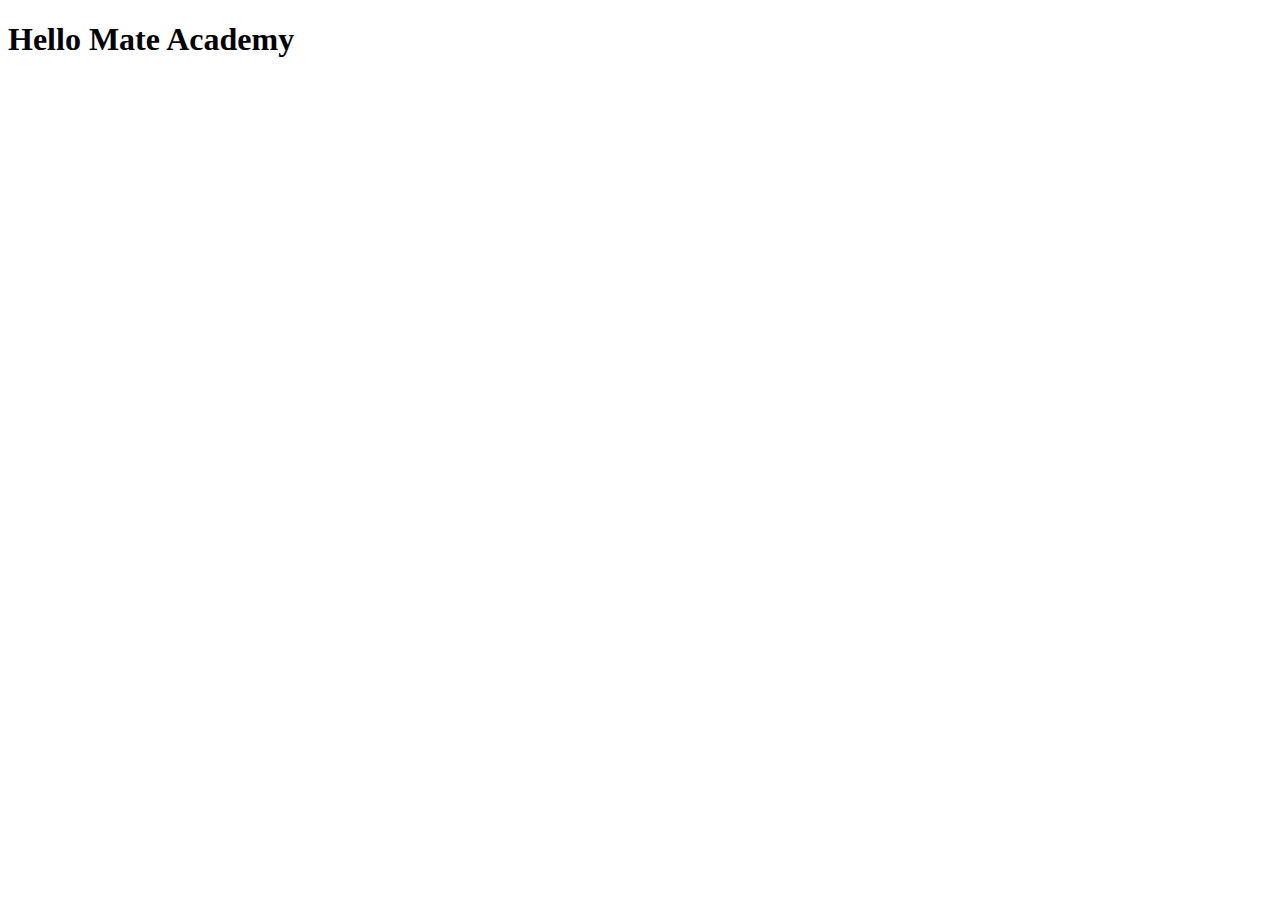
==== src/index.html @ b679bc00 "Initial commit" ====
<!DOCTYPE html>
<html lang="en">
  <head>
    <meta charset="UTF-8">
    <meta name="viewport" content="width=device-width, initial-scale=1.0">
    <title>Title</title>
    <link rel="stylesheet" href="./styles/main.scss">
  </head>
  <body>
    <h1>Hello Mate Academy</h1>
    <script type="text/javascript" src="scripts/main.js"></script>
  </body>
</html>
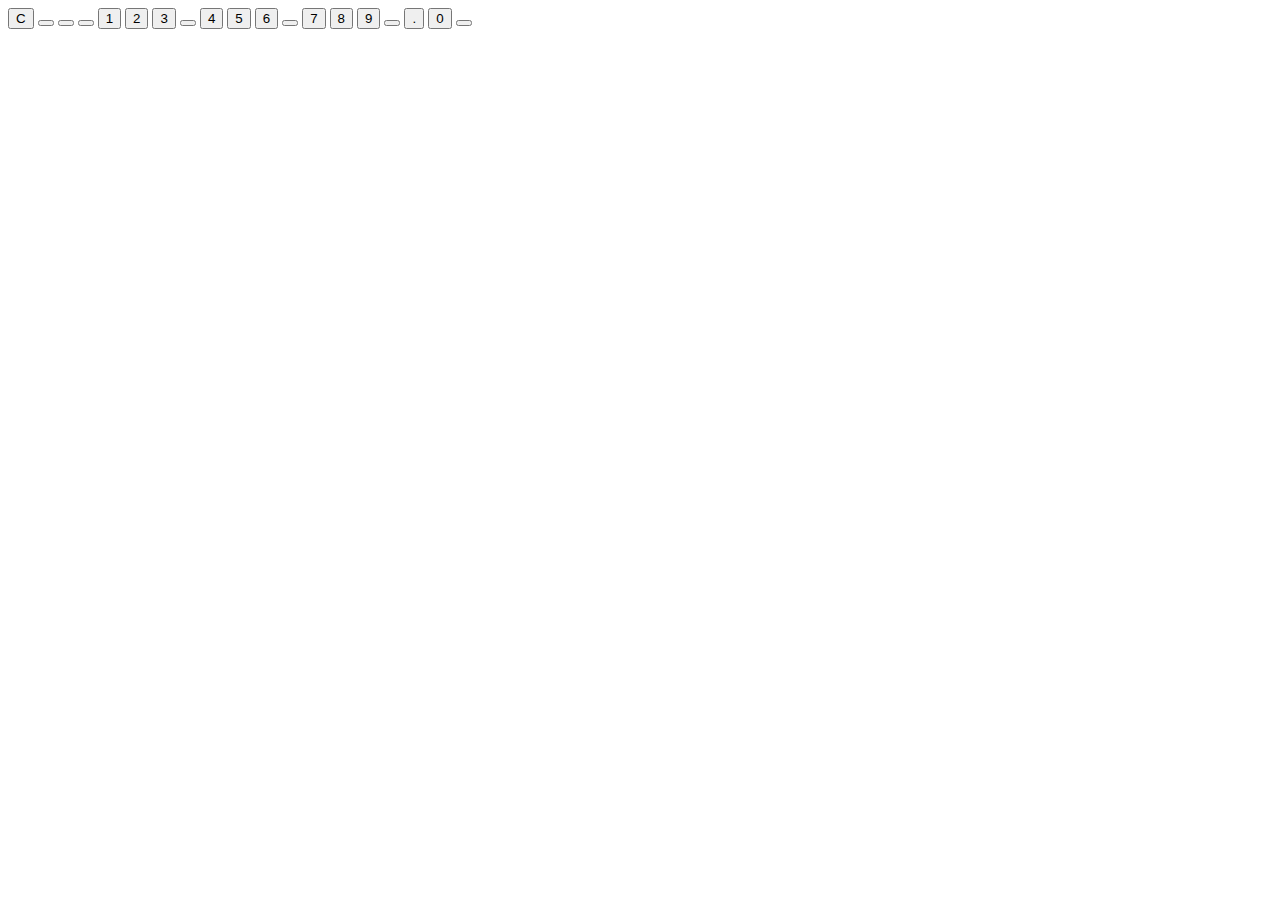
==== commit db0c4766: "calculator" ====
--- a/src/index.html
+++ b/src/index.html
@@ -3,11 +3,42 @@
   <head>
     <meta charset="UTF-8">
     <meta name="viewport" content="width=device-width, initial-scale=1.0">
-    <title>Title</title>
+    <title>Calculator</title>
+    <link
+      rel="stylesheet"
+      href="https://cdnjs.cloudflare.com/ajax/libs/font-awesome/5.14.0/css/all.min.css"
+      integrity="sha512-1PKOgIY59xJ8Co8+NE6FZ+LOAZKjy+KY8iq0G4B3CyeY6wYHN3yt9PW0XpSriVlkMXe40PTKnXrLnZ9+fkDaog=="
+      crossorigin="anonymous">
     <link rel="stylesheet" href="./styles/main.scss">
   </head>
   <body>
-    <h1>Hello Mate Academy</h1>
+
+    <div class="calculator-grid">
+      <div class="output">
+        <div data-previous-operand class="previous-operand"></div>
+        <div data-current-operand class="current-operand"></div>
+      </div>
+      <button data-all-clear>C</button>
+      <button data-delete><i class="fas fa-angle-left"></i></button>
+      <button data-operation="%"><i class="fas fa-percent"></i></button>
+      <button data-operation="/"><i class="fas fa-divide"></i></button>
+      <button data-number="1">1</button>
+      <button data-number="2">2</button>
+      <button data-number="3">3</button>
+      <button data-operation="*"><i class="fas fa-times"></i></button>
+      <button data-number="4">4</button>
+      <button data-number="5">5</button>
+      <button data-number="6">6</button>
+      <button data-operation="+"><i class="fas fa-plus"></i></button>
+      <button data-number="7">7</button>
+      <button data-number="8">8</button>
+      <button data-number="9">9</button>
+      <button data-operation="-"><i class="fas fa-minus"></i></button>
+      <button class="point" data-number=".">.</button>
+      <button data-number>0</button>
+      <button class="btn-big" data-equals><i class="fas fa-equals"></i></button>
+    </div>
+
     <script type="text/javascript" src="scripts/main.js"></script>
   </body>
 </html>
